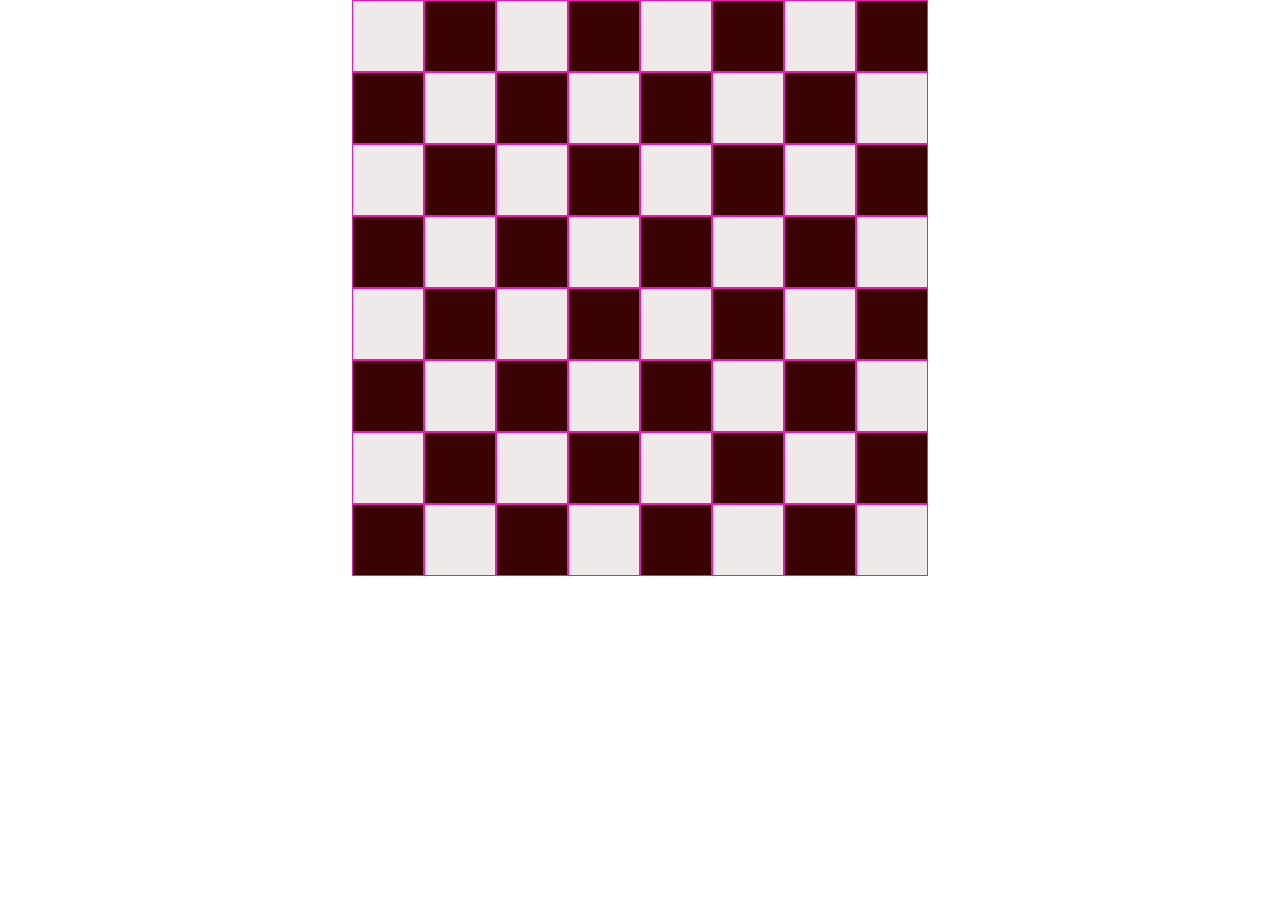
==== SEMANA 1/index.html @ d9806765 "Add files via upload" ====
<html>
<head>
    <title>AJEDREZ ARA</title>

    <style>

        *{
            margin:0;
            padding:0;
        }

        .contenedor{
            width:576px;
            height:72px;
            margin:auto;
            background-color: brown;
        }

        .cuadrito1, .cuadrito2{
            width:70px;
            height:70px;
            border:1px solid rgb(237, 24, 180);
            float: left;
        }

        .cuadrito1{
            background:rgb(57, 1, 1);
        }

        .cuadrito2{
            background:rgb(239, 233, 233);
        }

    </style>
</head>

<body>

<!-- FILA 1 -->
<div class="contenedor">
    <div class="cuadrito2"></div>
    <div class="cuadrito1"></div>
    <div class="cuadrito2"></div>
    <div class="cuadrito1"></div>
    <div class="cuadrito2"></div>
    <div class="cuadrito1"></div>
    <div class="cuadrito2"></div>
    <div class="cuadrito1"></div>
</div>

<!-- FILA 2 -->
<div class="contenedor">
    <div class="cuadrito1"></div>
    <div class="cuadrito2"></div>
    <div class="cuadrito1"></div>
    <div class="cuadrito2"></div>
    <div class="cuadrito1"></div>
    <div class="cuadrito2"></div>
    <div class="cuadrito1"></div>
    <div class="cuadrito2"></div>
</div>

<!-- FILA 3 -->
<div class="contenedor">
    <div class="cuadrito2"></div>
    <div class="cuadrito1"></div>
    <div class="cuadrito2"></div>
    <div class="cuadrito1"></div>
    <div class="cuadrito2"></div>
    <div class="cuadrito1"></div>
    <div class="cuadrito2"></div>
    <div class="cuadrito1"></div>
</div>

<!-- FILA 4 -->
<div class="contenedor">
    <div class="cuadrito1"></div>
    <div class="cuadrito2"></div>
    <div class="cuadrito1"></div>
    <div class="cuadrito2"></div>
    <div class="cuadrito1"></div>
    <div class="cuadrito2"></div>
    <div class="cuadrito1"></div>
    <div class="cuadrito2"></div>
</div>

<!-- FILA 5 -->
<div class="contenedor">
    <div class="cuadrito2"></div>
    <div class="cuadrito1"></div>
    <div class="cuadrito2"></div>
    <div class="cuadrito1"></div>
    <div class="cuadrito2"></div>
    <div class="cuadrito1"></div>
    <div class="cuadrito2"></div>
    <div class="cuadrito1"></div>
</div>

<!-- FILA 6 -->
<div class="contenedor">
    <div class="cuadrito1"></div>
    <div class="cuadrito2"></div>
    <div class="cuadrito1"></div>
    <div class="cuadrito2"></div>
    <div class="cuadrito1"></div>
    <div class="cuadrito2"></div>
    <div class="cuadrito1"></div>
    <div class="cuadrito2"></div>
</div>

<!-- FILA 7 -->
<div class="contenedor">
    <div class="cuadrito2"></div>
    <div class="cuadrito1"></div>
    <div class="cuadrito2"></div>
    <div class="cuadrito1"></div>
    <div class="cuadrito2"></div>
    <div class="cuadrito1"></div>
    <div class="cuadrito2"></div>
    <div class="cuadrito1"></div>
</div>

<!-- FILA 8 -->
<div class="contenedor">
    <div class="cuadrito1"></div>
    <div class="cuadrito2"></div>
    <div class="cuadrito1"></div>
    <div class="cuadrito2"></div>
    <div class="cuadrito1"></div>
    <div class="cuadrito2"></div>
    <div class="cuadrito1"></div>
    <div class="cuadrito2"></div>

</div>

</body>
</html>
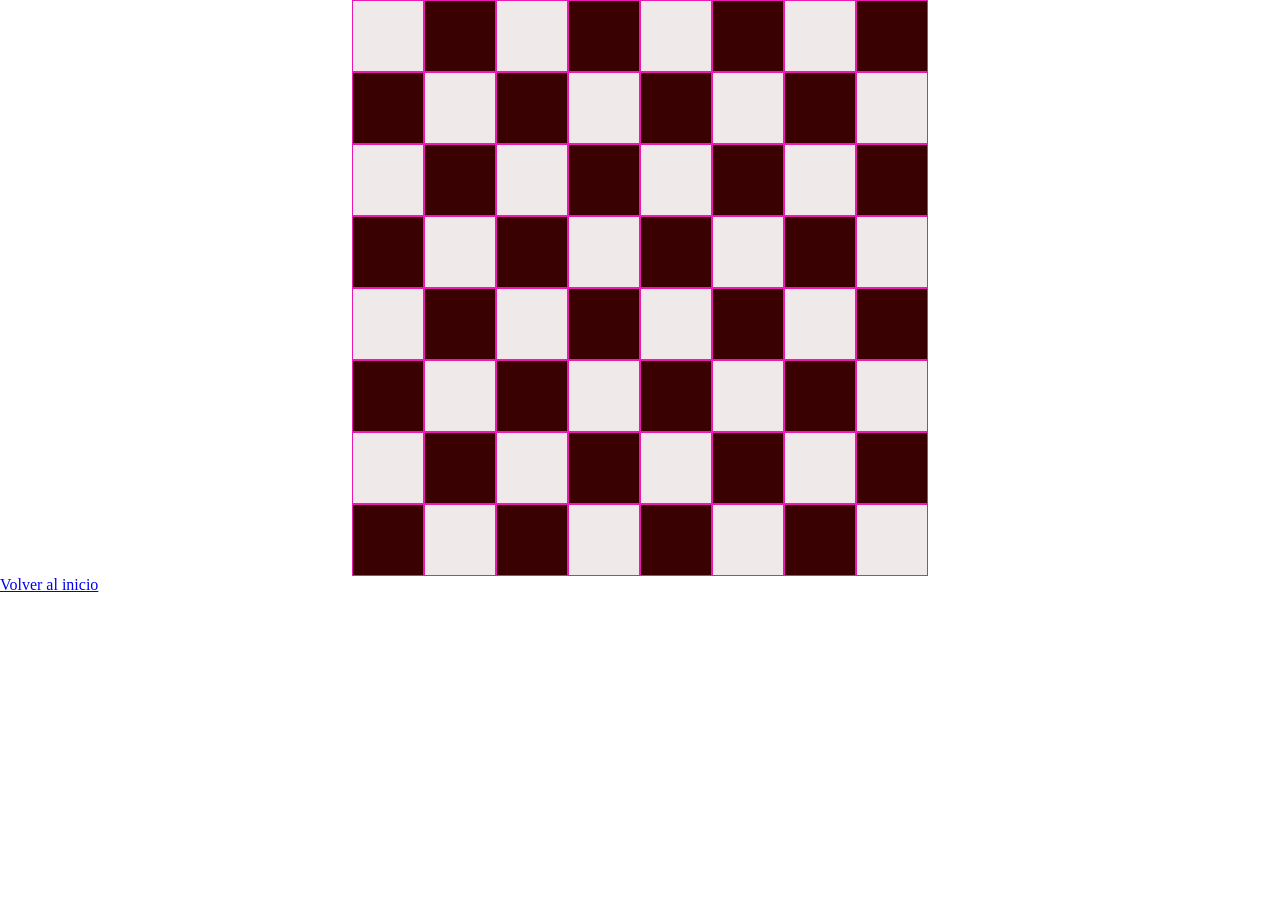
==== commit fc67ed79: "Update index.html" ====
--- a/SEMANA 1/index.html
+++ b/SEMANA 1/index.html
@@ -132,6 +132,6 @@
     <div class="cuadrito2"></div>
 
 </div>
-
+<a href="../index.html"> Volver al inicio</a>
 </body>
-</html>+</html>
